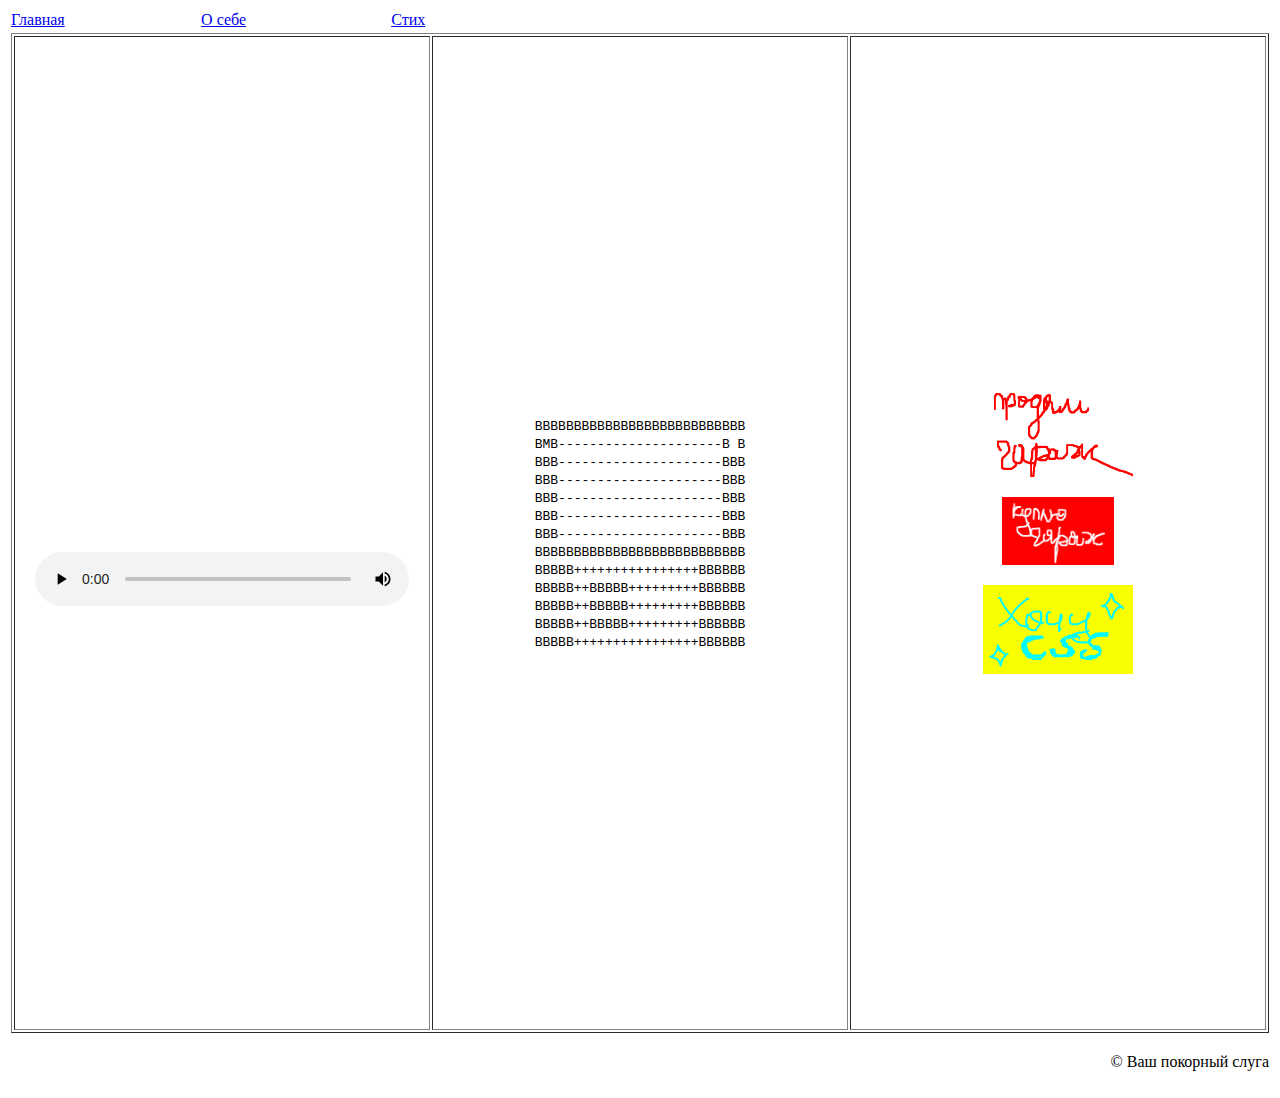
==== index.html @ ad4c3d67 "pages" ====
<!DOCTYPE html>
<html lang="ru">
  <head>
    <meta charset="utf-8">
    <link rel="shortcut icon" type="image/gif" href="parrot_.gif"/>
    <title>Главная</title>
  </head>
  <body>
    <table width="100%">
      <tr>
        <td width="15%">
          <a href="index.html">Главная</a>
        </td>
        <td width="15%">
          <a href="about.html">О себе</a>
        </td>
        <td width="15%">
          <a href="verse.html">Стих</a>
        </td>
        <td width="65%">
        </td>
      </tr>
      <tr>
        <td colspan=4>
          <table border="1px" cellpadding="20px" width="100%" height="1000px">
            <tr>
              <td width="33%">
                <video controls src="video.ogg" width="100%">
              </td>
              <td width="33%" align="center">
                <tt>
                  BBBBBBBBBBBBBBBBBBBBBBBBBBB<br />
                  BMB---------------------B B<br />
                  BBB---------------------BBB<br />
                  BBB---------------------BBB<br />
                  BBB---------------------BBB<br />
                  BBB---------------------BBB<br />
                  BBB---------------------BBB<br />
                  BBBBBBBBBBBBBBBBBBBBBBBBBBB<br />
                  BBBBB++++++++++++++++BBBBBB<br />
                  BBBBB++BBBBB+++++++++BBBBBB<br />
                  BBBBB++BBBBB+++++++++BBBBBB<br />
                  BBBBB++BBBBB+++++++++BBBBBB<br />
                  BBBBB++++++++++++++++BBBBBB<br />
                </tt>
              </td>
              <td width="33%" align="middle">
                <p></p>
                <a href="https://www.google.com/search?q=продам гараж&ie=utf-8&oe=utf-8">
                  <img src="prodam_garazh.png" title="продам гараж" width="40%" />
                </a>
                <p></p>
                <a href="https://www.google.com/search?q=куплю гараж&ie=utf-8&oe=utf-8">
                  <img src="kuplyu_garazh.png" title="куплю гараж" width="30%" />
                </a>
                <p></p>
                <a href="https://www.w3.org/Style/CSS/Overview.en.html">
                  <img src="khochu_css.png" title="хочу css" width="40%" />
                </a>
                <p></p>
              </td>
            </tr>
          </table>
        </td>
      </tr>
      <tr>
        <td colspan=4>
          <p align="right">
            &copy; Ваш покорный слуга
          </p>
        </td>
      </tr>
    </table>
  </body>
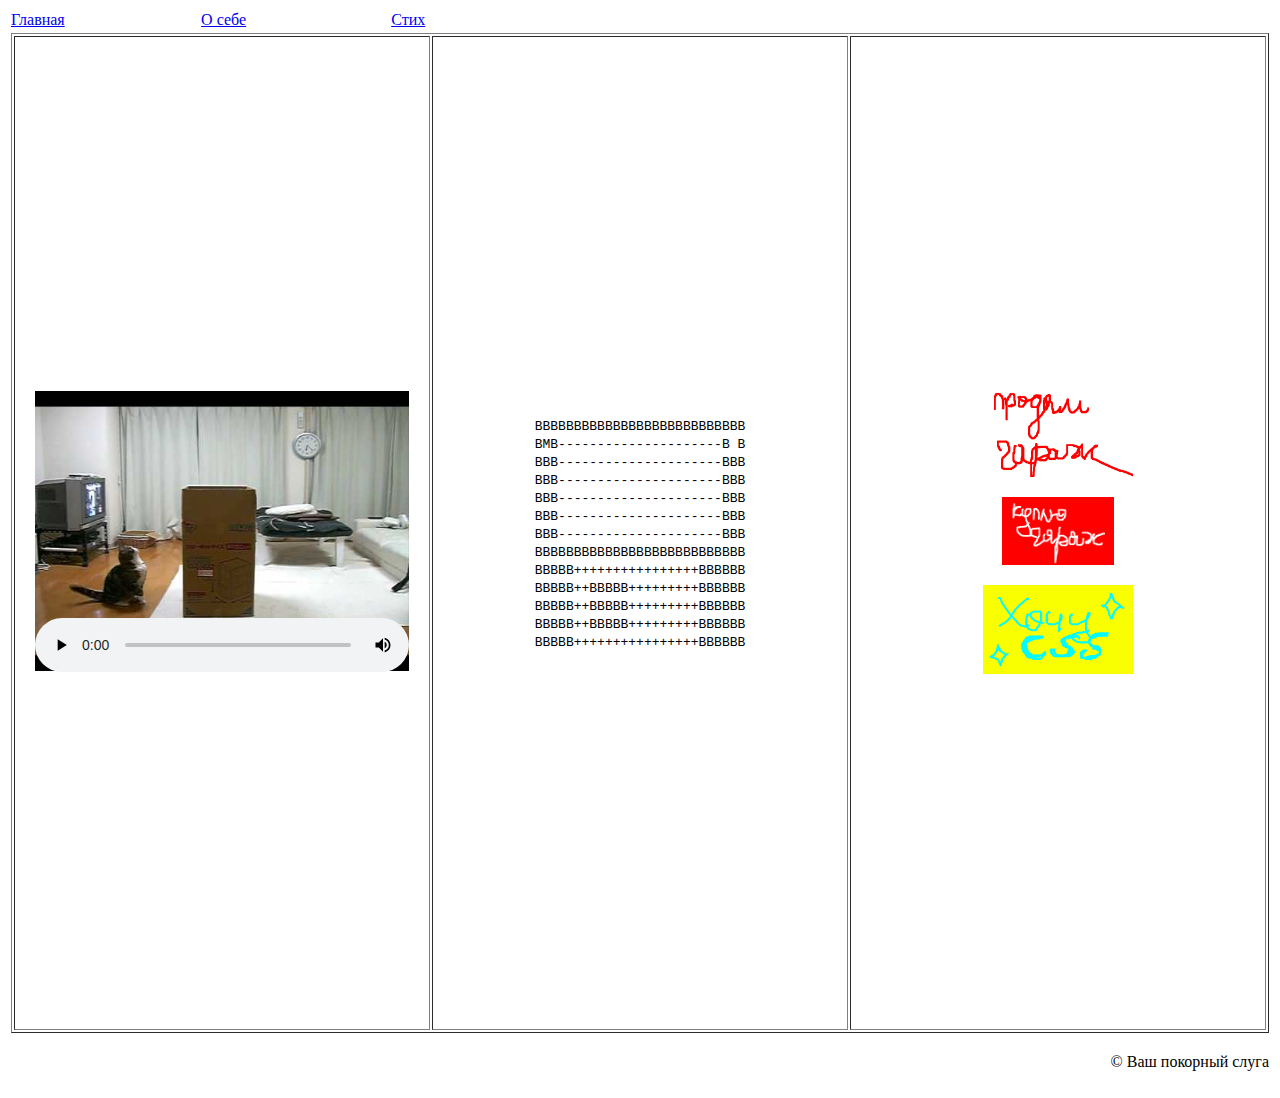
==== commit f240fa90: "video thumbnail" ====
--- a/index.html
+++ b/index.html
@@ -25,7 +25,7 @@
           <table border="1px" cellpadding="20px" width="100%" height="1000px">
             <tr>
               <td width="33%">
-                <video controls src="video.ogg" width="100%">
+                <video controls src="video.ogg" poster="thumbnail.jpg" width="100%">
               </td>
               <td width="33%" align="center">
                 <tt>
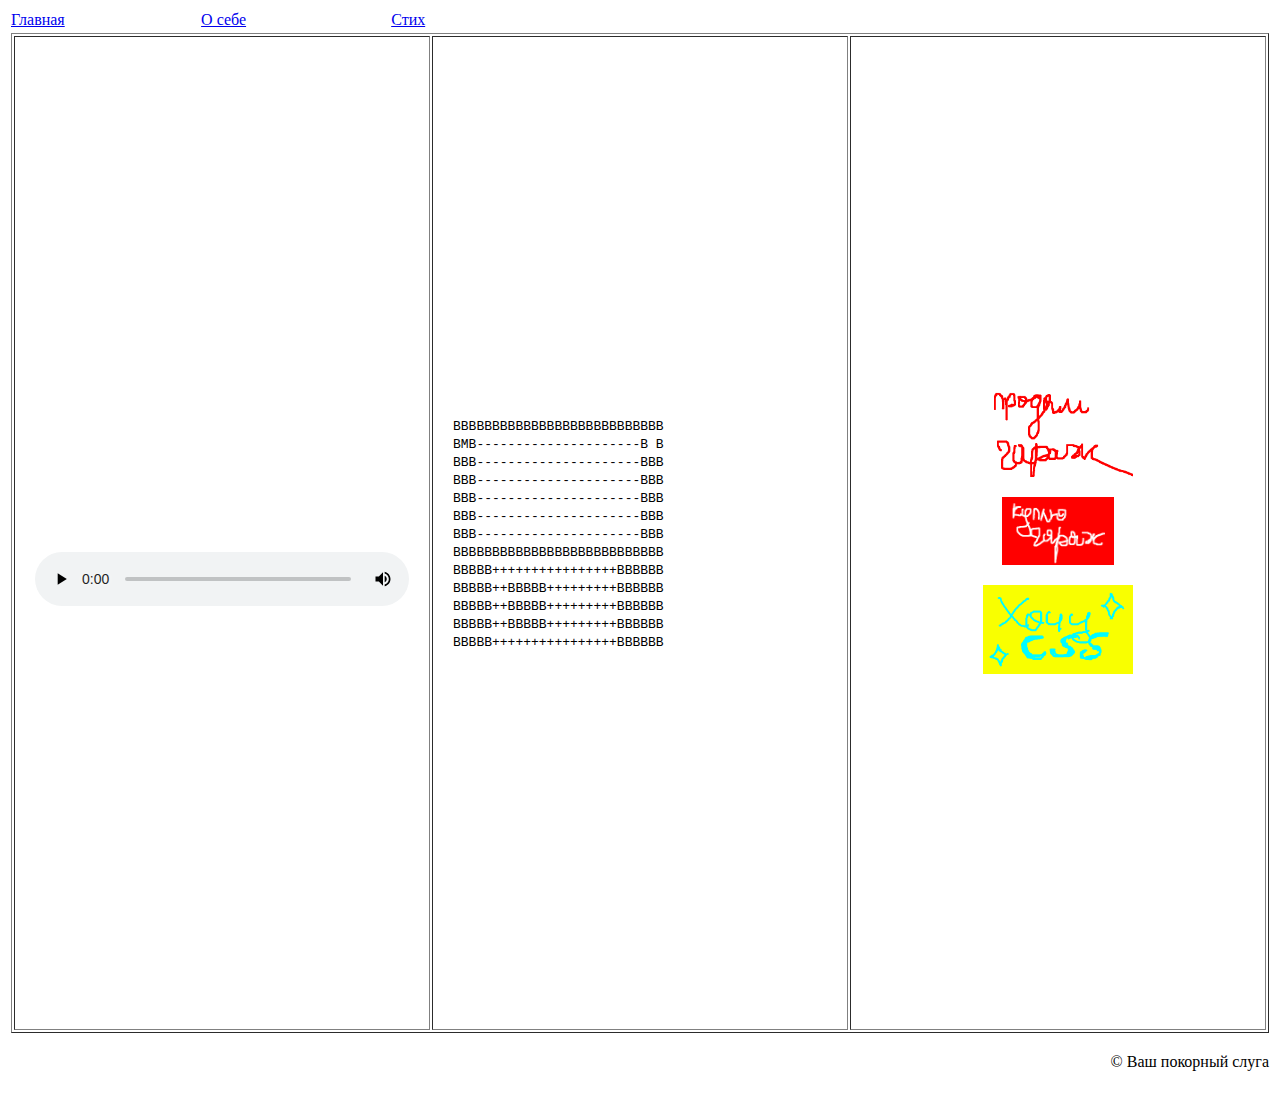
==== commit 5ab2d94c: "print media query" ====
--- a/index.html
+++ b/index.html
@@ -25,23 +25,23 @@
           <table border="1px" cellpadding="20px" width="100%" height="1000px">
             <tr>
               <td width="33%">
-                <video controls src="video.ogg" poster="thumbnail.jpg" width="100%">
+                <video controls src="video.ogg" width="100%">
               </td>
-              <td width="33%" align="center">
+              <td width="33%" align="left">
                 <tt>
                   BBBBBBBBBBBBBBBBBBBBBBBBBBB<br />
-                  BMB---------------------B B<br />
-                  BBB---------------------BBB<br />
-                  BBB---------------------BBB<br />
-                  BBB---------------------BBB<br />
-                  BBB---------------------BBB<br />
-                  BBB---------------------BBB<br />
-                  BBBBBBBBBBBBBBBBBBBBBBBBBBB<br />
-                  BBBBB++++++++++++++++BBBBBB<br />
-                  BBBBB++BBBBB+++++++++BBBBBB<br />
-                  BBBBB++BBBBB+++++++++BBBBBB<br />
-                  BBBBB++BBBBB+++++++++BBBBBB<br />
-                  BBBBB++++++++++++++++BBBBBB<br />
+                BMB---------------------B B<br />
+                BBB---------------------BBB<br />
+                BBB---------------------BBB<br />
+                BBB---------------------BBB<br />
+                BBB---------------------BBB<br />
+                BBB---------------------BBB<br />
+                BBBBBBBBBBBBBBBBBBBBBBBBBBB<br />
+                BBBBB++++++++++++++++BBBBBB<br />
+                BBBBB++BBBBB+++++++++BBBBBB<br />
+                BBBBB++BBBBB+++++++++BBBBBB<br />
+                BBBBB++BBBBB+++++++++BBBBBB<br />
+                BBBBB++++++++++++++++BBBBBB<br />
                 </tt>
               </td>
               <td width="33%" align="middle">
